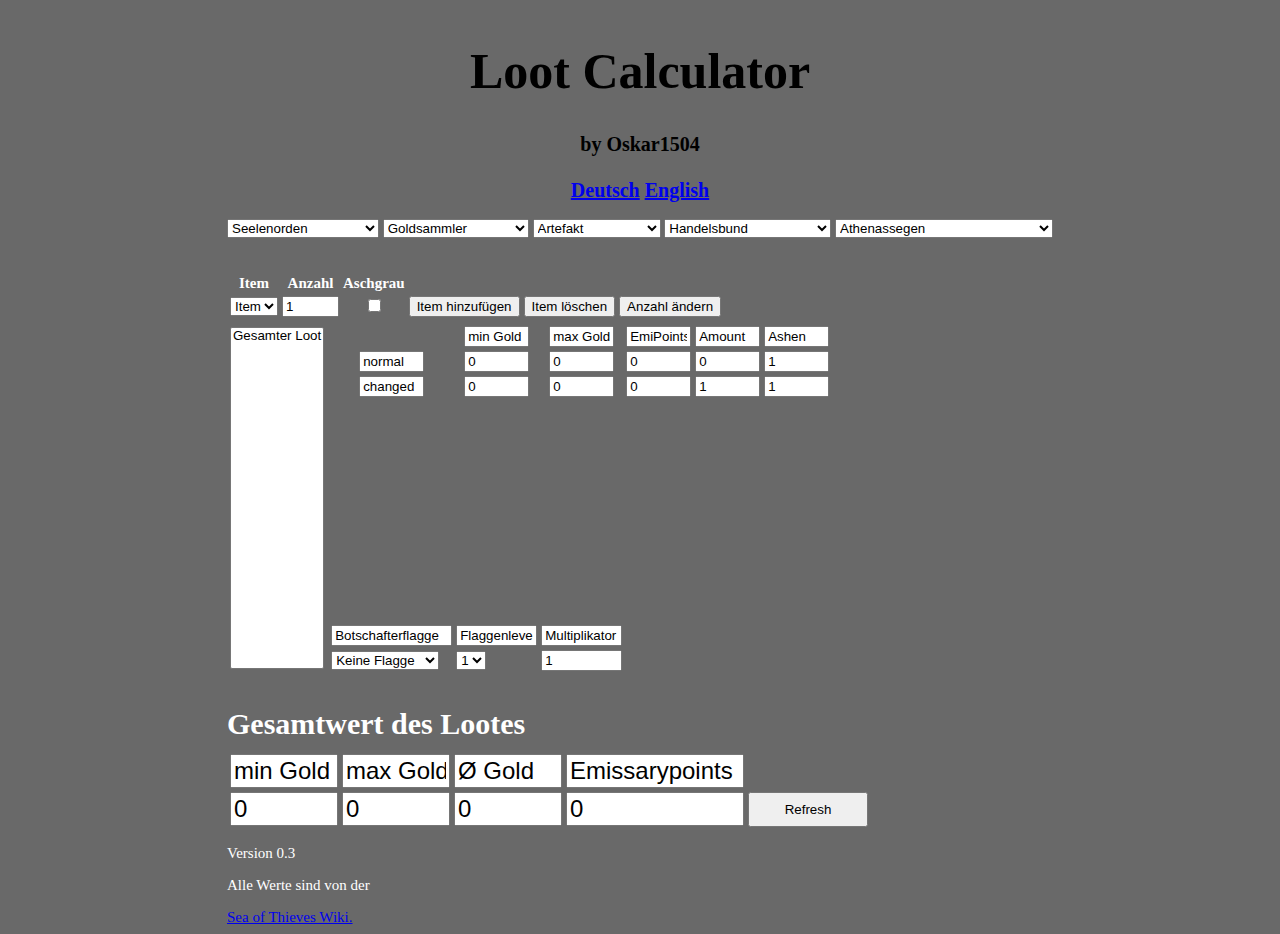
==== index.html @ 44f8442d "Update index.html" ====
<!DOCTYPE html>
<html>
	<head>
		<link rel = "stylesheet" href = "style.css" type = "text/css">
		<script src ="js/script.js"></script>
		<script src ="js/language.js"></script>
	</head>
	
	<body  class = "tooltip"  id = "inhalte-werden-zentriert">
		<div>
			<header>
			<h1 id = "text_h1">Loot Calculator</h1>
			<h2>
				by Oskar1504
				<br><br>
				<a href = "#de" onclick = "deutsch();" >Deutsch</a>
				<a href = "#eng" onclick = "english();">English</a>
				<br>
			</h2>
			</header>
			<section>
				<div id = "listen">
					<select  onchange = "selectitem(this)">
						<option id = "text_liste_seelenorden" value = "0,0,0,0,0">Seelenorden</option>
						<option id = "s1" class = "oos" value = "90,180,507,1,1">Verdorbener Schädel</option>
						<option id = "s2" class = "oos" value = "180,350,1014,1,1">Ehrloser Schädel</option>
						<option id = "s3" class = "oos" value = "350,750,2025,1,1">Hasserfüllter Schädel</option>
						<option id = "s4" class = "oos" value = "750,1450,4050,1,1">Garstiger Schädel</option>
						<option value = "0,0,0,0,0">---------</option>
						<option id = "sks" class = "oos" value = "850,220,6075,1,1">Skelettkäptainschädel</option>
						<option id = "fs" class = "oos" value = "1800,4200,12150,1,1">Festungschädel</option>
					</select>
					<select  onchange = "selectitem(this)">
						<option id = "text_liste_goldsammler" value = "0,0,0,0,0">Goldsammler</option>
						<option id = "k1" class = "gh" value = "60,130,375,1,1">Schiffbrüchige Kiste</option>
						<option id = "k2" class = "gh" value = "140,260,750,1,1">Seefahrer Kiste</option>
						<option id = "k3" class = "gh" value = "280,520,1500,1,1">Plünderer Kiste</option>
						<option id = "k4" class = "gh" value = "580,1100,3000,1,1">Käptains Kiste</option>
						<option value = "0,0,0,0,0">---------</option>
						<option id = "skk" class = "gh" value = "850,1500,4500,1,1">Skelettkäptains Kiste</option>
						<option id = "fk" class = "gh" value = "1500,3000,9000,1,1">Festungskiste Kiste</option>
						<option value = "0,0,0,0,0">---------</option>
						<option id = "gk" class = "gh" value = "2200,2600,9000,1,1">Grogkiste</option>
						<option id = "hk" class = "gh" value = "3000,3500,12150,1,1">Heuelkiste</option>
						<option id = "wk" class = "gh" value = "3000,3500,12150,1,1">Wutkiste</option>
					</select>
					<select  onchange = "selectitem(this)" >
						<option id = "text_liste_atefakt" value = "0,0,0,0,0">Artefakt</option>
						<option id = "a1" class = "gh" value = "90,130,375,1,1">Bronze Artefakt</option>
						<option id = "a2" class = "gh" value = "140,260,750,1,1">Silber Artefakt</option>
						<option id = "a3" id = "w_kiste" class = "gh" value = "280,520,1500,1,1">Gold Artefakt</option>
						<option id = "a4" class = "gh" value = "580,1100,3000,1,1">Jeweled Artefakt</option>
						<option value = "0,0,0,0,0">---------</option>
						<option id = "ad1" class = "gh" value = "140,260,750,1,1">Roaring Goblet</option>
						<option id = "ad2" class = "gh" value = "280,520,1500,1,1">Brimstone Casket</option>
						<option id = "ad3" class = "gh" value = "580,1100,3000,1,1">Devil's Remnant</option>
						<option id = "ad4" class = "gh" value = "1100,2100,6000,1,1">Magma's Grail</option>
					</select>
					<select onchange = "selectitem(this)" >
						<option id = "text_liste_handelsbund" value = "0,0,0,0,0">Handelsbund</option>
						<option id = "t1" class = "tc" value = "100,200,675,1,1">Feiner Zucker</option>
						<option id = "t2" class = "tc" value = "260,470,1350,1,1">Seltener Tee</option>
						<option id = "t3" class = "tc" value = "500,100,2700,1,1">Exotische Seide</option>
						<option id = "t4" class = "tc" value = "1100,1900,5400,1,1">Seltene Kräuter</option>
						<option id = "t5" class = "tc" value = "2100,5400,16200,1,1">Uralter Knochenstaub</option>
						<option value = "0,0,0,0,0">---------</option>
						<option id = "td1" class = "tc" value = "260,470,1350,1,1">Vulkangestein</option>
						<option id = "td2" class = "tc" value = "500,1000,2700,1,1">Wertvolle Erze</option>
						<option id = "td3" class = "tc" value = "1100,1900,5400,1,1">Superseltene Mineralien</option>
						<option id = "td4" class = "tc" value = "2100,3600,10800,1,1">Superseltene Edelsteine</option>
						<option value = "0,0,0,0,0">---------</option>
						<option id = "tt1" class = "tc" value = "700,700,0,1,1">Pflanzen</option>
						<option id = "tt2" class = "tc" value = "700,700,0,1,1">Feiner Stoff</option>
						<option id = "tt3" class = "tc" value = "700,700,0,1,1">Rumflaschen</option>
						<option value = "0,0,0,0,0">---------</option>
						<option id = "tr1" class = "tc" value = "600,1100,3750,1,1">Obstkiste</option>
						<option id = "tr2" class = "tc" value = "600,1100,3750,1,1">Holzkiste</option>
						<option id = "tr3" class = "tc" value = "600,1100,3750,1,1">Kannonenkugelkiste</option>
						<option id = "tr4" class = "tc" value = "1100,2000,3750,1,1">Feuerkugelkiste</option>
						<option id = "tr5" class = "tc" value = "280,520,0,1,1">Munitionskiste</option>
					</select>
					<select onchange = "selectitem(this)">
						<option id = "text_liste_athena" value = "0,0,0,0,0">Athenassegen</option>
						<option id = "at1" class = "at" value = "4300,7000,13500,1,1">Athenakiste</option>
						<option id = "at2" class = "at" value = "8000,10000,27000,1,1">Aschgraue Athenakiste</option>
						<option value = "0,0,0,0,0">---------</option>
						<option id = "at3" class = "at" value = "570,620,1350,1,1">Legendärer Kelch</option>
						<option id = "at4" class = "at" value = "1400,1550,2700,1,1">Legendäres Relikt</option>
						<option value = "0,0,0,0,0">---------</option>
						<option id = "at5" class = "at" value = "570,620,1350,1,1">Legendärer verdorbener Schädel</option>
						<option id = "at6" class = "at" value = "1400,1550,2700,1,1">Legendärer garstiger Schädel</option>
						<option value = "0,0,0,0,0">---------</option>
						<option id = "at7" class = "at" value = "570,620,1350,1,1">Legendäre Kiste</option>
						<option id = "at8" class = "at" value = "3000,5000,5400,1,1">Legendäres Sprengfass</option>
					</select>
					<br><br>
					<div id "fehler">
						<input id = "alert_text" type = "text" value = "fehlermeldung" style = "display:none" size = "100" disabled>
					</div>
					<br>
					<table>
						<tr>
							<th id = "text_item" >Item</th>
							<th id = "text_anzahl" >Anzahl</th>
							<th id = "text_aschgrau" >Aschgrau</th>
						</tr>
						<tr>
							<td>
								<select id = "selecteditem">
									<option id = "item" size = "1" value = "0,0,0,0,0" name = "item">Item</option>
								</select>
							
							</td>
							<td><input type = "text" id = "amount" value = "1" size="4" onchange = "refreshdetailvalues();"></td>
							<td><center><input type = "checkbox" id = "ashen" onclick = "changeashen(this);" value = "ashen"></center></td>
							<td><button id = "b_additem" onclick = "additempre();">Item hinzufügen</button></td>
							<td><button id = "b_deleteitem" onclick = "deleteitem();">Item löschen </button></td>
							<td><button id = "b_change" onclick = "change();">Anzahl ändern</button></td>
						</tr>
					</table>
					
					<div>
						<table>
							<tr>
								
								<td>
									<select id = "output" size = "20" onChange = "selectoutputitem(this);")>
										<option id = "text_gesamter_loot" value = "0,0,0,0,0">Gesamter Loot</option>
									</select>
								</td>
								<td>
									<table id = "table_details">
										<tr>
											<th bgcolor="Dimgray" style="line-height:10px;" colspan=1>&nbsp;</th>
											<th><input readonly type = "text" value = "min Gold" size = "5"></th>
											<th><input readonly type = "text" value = "max Gold" size = "5"></th>
											<th><input readonly type = "text" value = "EmiPoints" size = "5"></th>
											<th><input readonly type = "text" value = "Amount" size = "5"></th>
											<th><input readonly type = "text" value = "Ashen" size = "5"></th>
										</tr>
										<tr>
											<th>
												<input class = "tooltip_content"readonly type = "text" value = "normal" size = "5">
												<input readonly class = "tooltip_content_hidden" type = "text" value = "Zeigt die Werte eines Items" size = "23">
											</th>
											<th><input readonly type = "text" id = "item_min" value = "0" size = "5"></th>
											<th><input readonly type = "text" id = "item_max" value = "0" size = "5"></th>
											<th><input readonly type = "text" id = "item_emipoints" value = "0" size = "5"></th>
											<th><input readonly type = "text" id = "item_amount" value = "0" size = "5"></th>
											<th><input readonly type = "text" id = "item_ashen" value = "1" size = "5"></th>
											
										</tr>
										<tr>
											<th>
												<input class = "tooltip_content" readonly type = "text" value = "changed" size = "5">
												<input readonly class = "tooltip_content_hidden" type = "text" value = "Zeigt die Werte des Items unter berücksichtigung der Anzahl/Aschgrau" size = "62">
											</th>
											<th><input readonly type = "text" id = "item_min_new" value = "0" size = "5"></th>
											<th><input readonly type = "text" id = "item_max_new" value = "0" size = "5"></th>
											<th><input readonly type = "text" id = "item_emipoints_new" value = "0" size = "5"></th>
											<th><input readonly type = "text" id = "item_amount_new" value = "1" size = "5"></th>
											<th><input readonly type = "text" id = "item_ashen_new" value = "1" size = "5"></th>
										</tr>
										<tr>
											<td bgcolor="Dimgray" style="line-height:220px;" colspan=3>&nbsp;</td>
										</tr>
										<tr >
											<td >
												<input readonly id = "text_flagge" class = "tooltip_content" type = "text" value = "Botschafterflagge" size = "12">
												<input readonly class = "tooltip_content_hidden" type = "text" value = "Auswählen unter welcher Botschafterflagge man fährt" size = "45">
											</td>
											<td>
												<input readonly id = "text_flaggenlevel" class = "tooltip_content" type = "text" value = "Flaggenlevel" size = "7">
												<input readonly class = "tooltip_content_hidden" type = "text" value = "Level der Botschafterflagge angeben" size = "30">
											</td>
											<td>
												<input readonly id = "text_multiplikator" class = "tooltip_content" type = "text" value = "Multiplikator" size = "7">
												<input readonly class = "tooltip_content_hidden" type = "text" value = "Ein Multiplikator den man einstellen kann, fals ein Event aktiv ist" size = "55">
											</td>
										</tr>
										<tr>
											<td>
												<select id = "flaggentyp" onchange ="refresh();">
													<option id = "keine_flagge">Keine Flagge</option>
													<option id = "oos_flagge">Seelenorden</option>
													<option id = "gh_flagge">Goldsammler</option>
													<option id = "tc_flagge">Handelsbund</option>
													<option id = "at_flagge">Athenassegen</option>
												</select>
												
											</td>
											<td>
												<select id = "flaggenlevel" onchange ="refresh();" >
													<option value = "1">1</option>
													<option value = "2">2</option>
													<option value = "3">3</option>
													<option value = "4">4</option>
													<option value = "5">5</option>
												</select>
											</td>
											<td><input type = "text" id = "multiplikator" value = "1" size = "7" onchange = "sum();"></td>
										</tr>
									</table>
								</td>
							</tr>
						</table>
					</div>
				</div>
				<h3 id = "text_gesamtwert_loot" >Gesamtwert des Lootes</h3>
				<table >
					<tr>
						<th><input readonly type = "lol" value = "min Gold" size = "5"></th>
						<th><input readonly type = "lol" value = "max Gold" size = "5"></th>
						<th><input readonly type = "lol" value = "Ø Gold" size = "5"></th>
						<th><input readonly type = "lol" value = "Emissarypoints" size = "10"></th>
					</tr>
					<tr>
						<th><input readonly type = "lol" id = "gesamt_min" value = "0" size = "5"></th>
						<th><input readonly type = "lol" id = "gesamt_max" value = "0" size = "5"></th>
						<th><input readonly type = "lol" id = "gesamt_gold" value = "0" size = "5"></th>
						<th><input readonly type = "lol" id = "gesamt_emipoints" value = "0" size = "10"></th>
						<td><button id = "b_refresh" style="height:35px;width:120px" onclick = "refresh();">Refresh</button></td>
					</tr>
				</table>
			</section>
			
			<footer>
				<p>Version 0.3</p>
				<p id = "text_disclaimer_1">Alle Werte sind von der</p><a href= "https://seaofthieves.gamepedia.com" title= "Sea of Thieves Wiki" target="_blank">Sea of Thieves Wiki.</a>
			</footer>
		</div>
	</body>
	<script>language()</script>
</html>
---- style.css ----
#inhalte-werden-zentriert {
  display: flex;
  align-items: center;
  justify-content: center;
}
#fehler{
	color: red;
	background-color: Coral;
}

input[type="lol"]
{
    font-size:24px;
}

body{
	background: Dimgray;
	font-size: 15px;
	color: white;
}

header{
	text-align: center;
	color: black;
}

h1{
	font-size: 50px;
}

h2{
	font-size: 20px;
}
h3{
	font-size: 30px;
	margin-bottom:10px;
}

.tooltip {
  position: relative;
}

.tooltip_content {
}
.tooltip_content:hover + .tooltip_content_hidden {
  opacity: 1;
}


.tooltip_content_hidden {
  position: absolute;
  margin-top: -35px;
  margin-left: -100px;
  opacity: 0;
  transition: opacity .1s ease-in .5s;
  color: black;
  font-weight: bold;
}
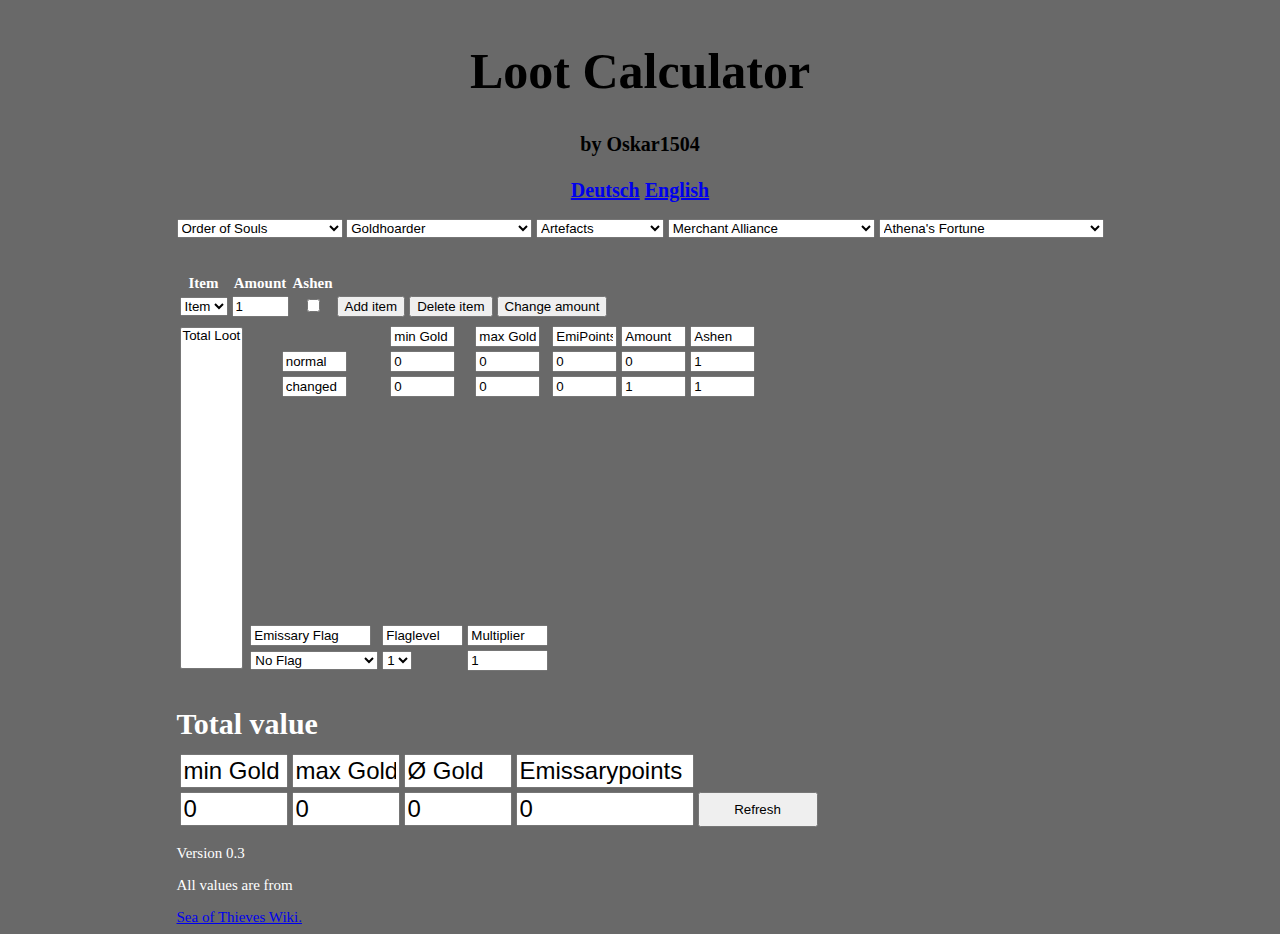
==== commit 8cc08e7c: "Update index.html" ====
--- a/index.html
+++ b/index.html
@@ -229,6 +229,7 @@
 				<p id = "text_disclaimer_1">Alle Werte sind von der</p><a href= "https://seaofthieves.gamepedia.com" title= "Sea of Thieves Wiki" target="_blank">Sea of Thieves Wiki.</a>
 			</footer>
 		</div>
+		<script>english();</script>
 	</body>
-	<script>language()</script>
+	
 </html>
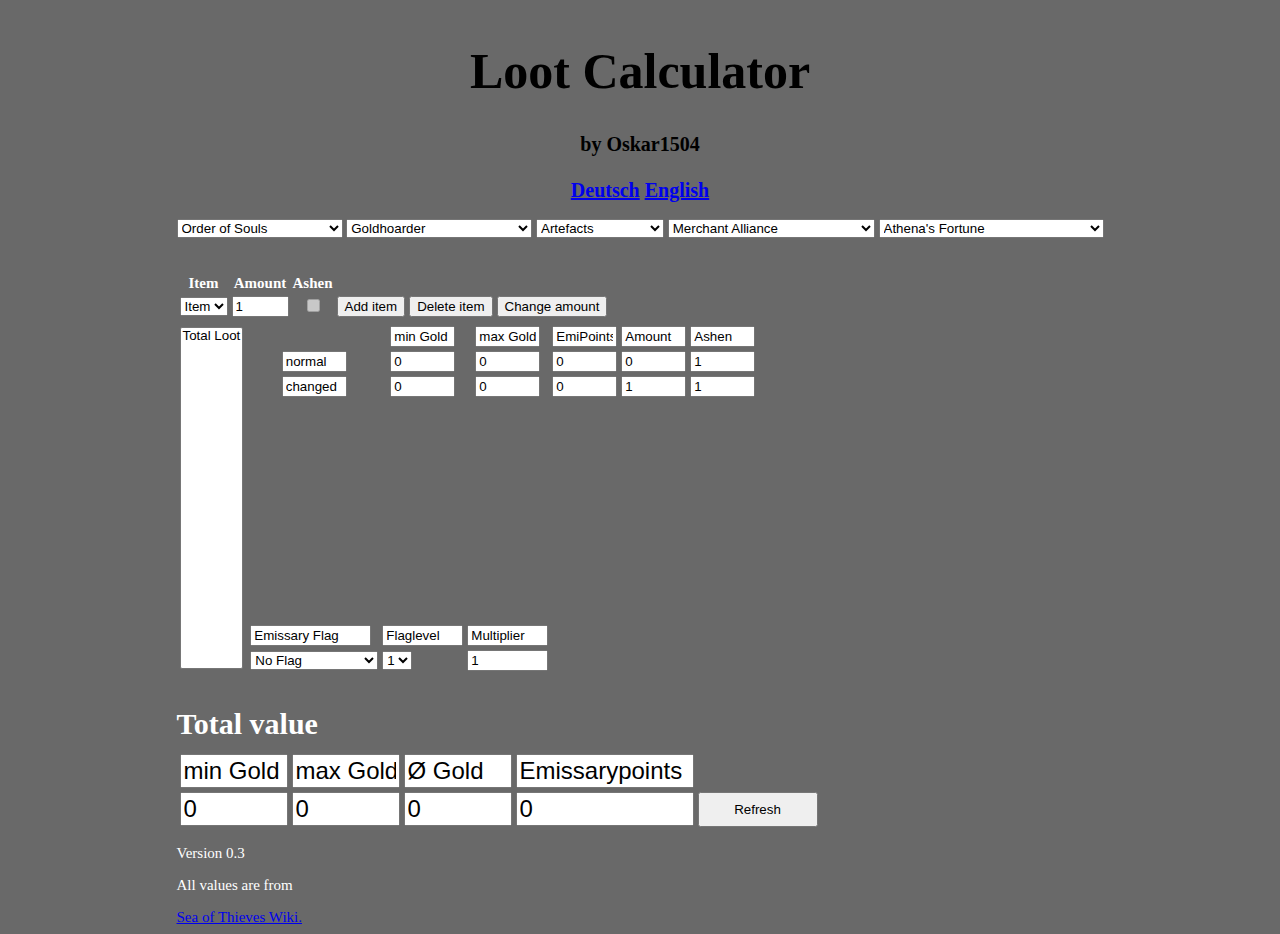
==== commit 659f9f67: "ashen beschränkung" ====
--- a/index.html
+++ b/index.html
@@ -20,7 +20,7 @@
 			</header>
 			<section>
 				<div id = "listen">
-					<select  onchange = "selectitem(this)">
+					<select id = "schadel" onchange = "selectitem(this)">
 						<option id = "text_liste_seelenorden" value = "0,0,0,0,0">Seelenorden</option>
 						<option id = "s1" class = "oos" value = "90,180,507,1,1">Verdorbener Schädel</option>
 						<option id = "s2" class = "oos" value = "180,350,1014,1,1">Ehrloser Schädel</option>
@@ -30,7 +30,7 @@
 						<option id = "sks" class = "oos" value = "850,220,6075,1,1">Skelettkäptainschädel</option>
 						<option id = "fs" class = "oos" value = "1800,4200,12150,1,1">Festungschädel</option>
 					</select>
-					<select  onchange = "selectitem(this)">
+					<select id = "kisten"  onchange = "selectitem(this)">
 						<option id = "text_liste_goldsammler" value = "0,0,0,0,0">Goldsammler</option>
 						<option id = "k1" class = "gh" value = "60,130,375,1,1">Schiffbrüchige Kiste</option>
 						<option id = "k2" class = "gh" value = "140,260,750,1,1">Seefahrer Kiste</option>
@@ -48,7 +48,7 @@
 						<option id = "text_liste_atefakt" value = "0,0,0,0,0">Artefakt</option>
 						<option id = "a1" class = "gh" value = "90,130,375,1,1">Bronze Artefakt</option>
 						<option id = "a2" class = "gh" value = "140,260,750,1,1">Silber Artefakt</option>
-						<option id = "a3" id = "w_kiste" class = "gh" value = "280,520,1500,1,1">Gold Artefakt</option>
+						<option id = "a3" class = "gh" value = "280,520,1500,1,1">Gold Artefakt</option>
 						<option id = "a4" class = "gh" value = "580,1100,3000,1,1">Jeweled Artefakt</option>
 						<option value = "0,0,0,0,0">---------</option>
 						<option id = "ad1" class = "gh" value = "140,260,750,1,1">Roaring Goblet</option>
@@ -112,7 +112,7 @@
 							
 							</td>
 							<td><input type = "text" id = "amount" value = "1" size="4" onchange = "refreshdetailvalues();"></td>
-							<td><center><input type = "checkbox" id = "ashen" onclick = "changeashen(this);" value = "ashen"></center></td>
+							<td><center><input disabled type = "checkbox" id = "ashen" onclick = "changeashen(this);" value = "ashen"></center></td>
 							<td><button id = "b_additem" onclick = "additempre();">Item hinzufügen</button></td>
 							<td><button id = "b_deleteitem" onclick = "deleteitem();">Item löschen </button></td>
 							<td><button id = "b_change" onclick = "change();">Anzahl ändern</button></td>
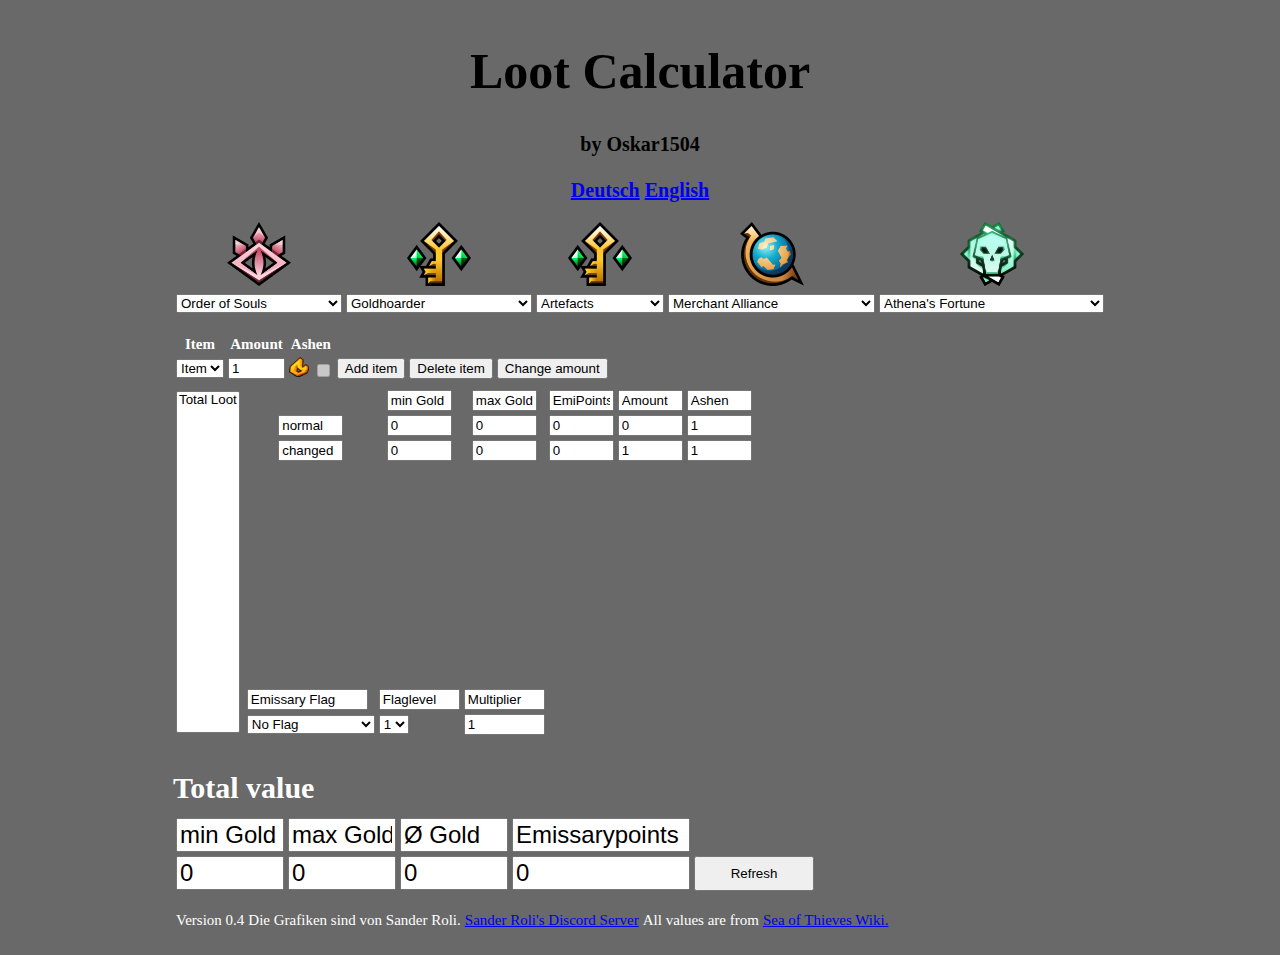
==== commit 7454ae18: "v0.4 icons" ====
--- a/index.html
+++ b/index.html
@@ -2,6 +2,7 @@
 <html>
 	<head>
 		<link rel = "stylesheet" href = "style.css" type = "text/css">
+		<link rel = "icon" href = "icon.png" type = "image/x-icon">
 		<script src ="js/script.js"></script>
 		<script src ="js/language.js"></script>
 	</head>
@@ -9,9 +10,12 @@
 	<body  class = "tooltip"  id = "inhalte-werden-zentriert">
 		<div>
 			<header>
-			<h1 id = "text_h1">Loot Calculator</h1>
+			<h1 id = "text_h1">
+			Loot Calculator
+			</h1>
 			<h2>
 				by Oskar1504
+				
 				<br><br>
 				<a href = "#de" onclick = "deutsch();" >Deutsch</a>
 				<a href = "#eng" onclick = "english();">English</a>
@@ -19,85 +23,107 @@
 			</h2>
 			</header>
 			<section>
-				<div id = "listen">
-					<select id = "schadel" onchange = "selectitem(this)">
-						<option id = "text_liste_seelenorden" value = "0,0,0,0,0">Seelenorden</option>
-						<option id = "s1" class = "oos" value = "90,180,507,1,1">Verdorbener Schädel</option>
-						<option id = "s2" class = "oos" value = "180,350,1014,1,1">Ehrloser Schädel</option>
-						<option id = "s3" class = "oos" value = "350,750,2025,1,1">Hasserfüllter Schädel</option>
-						<option id = "s4" class = "oos" value = "750,1450,4050,1,1">Garstiger Schädel</option>
-						<option value = "0,0,0,0,0">---------</option>
-						<option id = "sks" class = "oos" value = "850,220,6075,1,1">Skelettkäptainschädel</option>
-						<option id = "fs" class = "oos" value = "1800,4200,12150,1,1">Festungschädel</option>
-					</select>
-					<select id = "kisten"  onchange = "selectitem(this)">
-						<option id = "text_liste_goldsammler" value = "0,0,0,0,0">Goldsammler</option>
-						<option id = "k1" class = "gh" value = "60,130,375,1,1">Schiffbrüchige Kiste</option>
-						<option id = "k2" class = "gh" value = "140,260,750,1,1">Seefahrer Kiste</option>
-						<option id = "k3" class = "gh" value = "280,520,1500,1,1">Plünderer Kiste</option>
-						<option id = "k4" class = "gh" value = "580,1100,3000,1,1">Käptains Kiste</option>
-						<option value = "0,0,0,0,0">---------</option>
-						<option id = "skk" class = "gh" value = "850,1500,4500,1,1">Skelettkäptains Kiste</option>
-						<option id = "fk" class = "gh" value = "1500,3000,9000,1,1">Festungskiste Kiste</option>
-						<option value = "0,0,0,0,0">---------</option>
-						<option id = "gk" class = "gh" value = "2200,2600,9000,1,1">Grogkiste</option>
-						<option id = "hk" class = "gh" value = "3000,3500,12150,1,1">Heuelkiste</option>
-						<option id = "wk" class = "gh" value = "3000,3500,12150,1,1">Wutkiste</option>
-					</select>
-					<select  onchange = "selectitem(this)" >
-						<option id = "text_liste_atefakt" value = "0,0,0,0,0">Artefakt</option>
-						<option id = "a1" class = "gh" value = "90,130,375,1,1">Bronze Artefakt</option>
-						<option id = "a2" class = "gh" value = "140,260,750,1,1">Silber Artefakt</option>
-						<option id = "a3" class = "gh" value = "280,520,1500,1,1">Gold Artefakt</option>
-						<option id = "a4" class = "gh" value = "580,1100,3000,1,1">Jeweled Artefakt</option>
-						<option value = "0,0,0,0,0">---------</option>
-						<option id = "ad1" class = "gh" value = "140,260,750,1,1">Roaring Goblet</option>
-						<option id = "ad2" class = "gh" value = "280,520,1500,1,1">Brimstone Casket</option>
-						<option id = "ad3" class = "gh" value = "580,1100,3000,1,1">Devil's Remnant</option>
-						<option id = "ad4" class = "gh" value = "1100,2100,6000,1,1">Magma's Grail</option>
-					</select>
-					<select onchange = "selectitem(this)" >
-						<option id = "text_liste_handelsbund" value = "0,0,0,0,0">Handelsbund</option>
-						<option id = "t1" class = "tc" value = "100,200,675,1,1">Feiner Zucker</option>
-						<option id = "t2" class = "tc" value = "260,470,1350,1,1">Seltener Tee</option>
-						<option id = "t3" class = "tc" value = "500,100,2700,1,1">Exotische Seide</option>
-						<option id = "t4" class = "tc" value = "1100,1900,5400,1,1">Seltene Kräuter</option>
-						<option id = "t5" class = "tc" value = "2100,5400,16200,1,1">Uralter Knochenstaub</option>
-						<option value = "0,0,0,0,0">---------</option>
-						<option id = "td1" class = "tc" value = "260,470,1350,1,1">Vulkangestein</option>
-						<option id = "td2" class = "tc" value = "500,1000,2700,1,1">Wertvolle Erze</option>
-						<option id = "td3" class = "tc" value = "1100,1900,5400,1,1">Superseltene Mineralien</option>
-						<option id = "td4" class = "tc" value = "2100,3600,10800,1,1">Superseltene Edelsteine</option>
-						<option value = "0,0,0,0,0">---------</option>
-						<option id = "tt1" class = "tc" value = "700,700,0,1,1">Pflanzen</option>
-						<option id = "tt2" class = "tc" value = "700,700,0,1,1">Feiner Stoff</option>
-						<option id = "tt3" class = "tc" value = "700,700,0,1,1">Rumflaschen</option>
-						<option value = "0,0,0,0,0">---------</option>
-						<option id = "tr1" class = "tc" value = "600,1100,3750,1,1">Obstkiste</option>
-						<option id = "tr2" class = "tc" value = "600,1100,3750,1,1">Holzkiste</option>
-						<option id = "tr3" class = "tc" value = "600,1100,3750,1,1">Kannonenkugelkiste</option>
-						<option id = "tr4" class = "tc" value = "1100,2000,3750,1,1">Feuerkugelkiste</option>
-						<option id = "tr5" class = "tc" value = "280,520,0,1,1">Munitionskiste</option>
-					</select>
-					<select onchange = "selectitem(this)">
-						<option id = "text_liste_athena" value = "0,0,0,0,0">Athenassegen</option>
-						<option id = "at1" class = "at" value = "4300,7000,13500,1,1">Athenakiste</option>
-						<option id = "at2" class = "at" value = "8000,10000,27000,1,1">Aschgraue Athenakiste</option>
-						<option value = "0,0,0,0,0">---------</option>
-						<option id = "at3" class = "at" value = "570,620,1350,1,1">Legendärer Kelch</option>
-						<option id = "at4" class = "at" value = "1400,1550,2700,1,1">Legendäres Relikt</option>
-						<option value = "0,0,0,0,0">---------</option>
-						<option id = "at5" class = "at" value = "570,620,1350,1,1">Legendärer verdorbener Schädel</option>
-						<option id = "at6" class = "at" value = "1400,1550,2700,1,1">Legendärer garstiger Schädel</option>
-						<option value = "0,0,0,0,0">---------</option>
-						<option id = "at7" class = "at" value = "570,620,1350,1,1">Legendäre Kiste</option>
-						<option id = "at8" class = "at" value = "3000,5000,5400,1,1">Legendäres Sprengfass</option>
-					</select>
-					<br><br>
+				<div>
+					<table>
+						<tr>
+							<td align = "center"><img src = "bilder/rep-Orderofsouls.png" width = "64" height = "64" ></td>
+							<td align = "center"><img src = "bilder/rep-Goldhoarder.png" width = "64" height = "64" ></td>
+							<td align = "center"><img src = "bilder/rep-Goldhoarder.png" width = "64" height = "64" ></td>
+							<td align = "center"><img src = "bilder/rep-Merchant.png" width = "64" height = "64" ></td>
+							<td align = "center"><img src = "bilder/rep-Athena.png" width = "64" height = "64" ></td>
+						</tr>
+						<tr>
+							<td>
+								<select id = "schadel" onchange = "selectitem(this)">
+									<option id = "text_liste_seelenorden" value = "0,0,0,0,0">Seelenorden</option>
+									<option id = "s1" class = "oos" value = "90,180,507,1,1">Verdorbener Schädel</option>
+									<option id = "s2" class = "oos" value = "180,350,1014,1,1">Ehrloser Schädel</option>
+									<option id = "s3" class = "oos" value = "350,750,2025,1,1">Hasserfüllter Schädel</option>
+									<option id = "s4" class = "oos" value = "750,1450,4050,1,1">Garstiger Schädel</option>
+									<option value = "0,0,0,0,0">---------</option>
+									<option id = "sks" class = "oos" value = "850,220,6075,1,1">Skelettkäptainschädel</option>
+									<option id = "fs" class = "oos" value = "1800,4200,12150,1,1">Festungschädel</option>
+								</select>
+							</td>
+							<td>
+								<select id = "kisten"  onchange = "selectitem(this)">
+									<option id = "text_liste_goldsammler" value = "0,0,0,0,0">Goldsammler</option>
+									<option id = "k1" class = "gh" value = "60,130,375,1,1">Schiffbrüchige Kiste</option>
+									<option id = "k2" class = "gh" value = "140,260,750,1,1">Seefahrer Kiste</option>
+									<option id = "k3" class = "gh" value = "280,520,1500,1,1">Plünderer Kiste</option>
+									<option id = "k4" class = "gh" value = "580,1100,3000,1,1">Käptains Kiste</option>
+									<option value = "0,0,0,0,0">---------</option>
+									<option id = "skk" class = "gh" value = "850,1500,4500,1,1">Skelettkäptains Kiste</option>
+									<option id = "fk" class = "gh" value = "1500,3000,9000,1,1">Festungskiste Kiste</option>
+									<option value = "0,0,0,0,0">---------</option>
+									<option id = "gk" class = "gh" value = "2200,2600,9000,1,1">Grogkiste</option>
+									<option id = "hk" class = "gh" value = "3000,3500,12150,1,1">Heuelkiste</option>
+									<option id = "wk" class = "gh" value = "3000,3500,12150,1,1">Wutkiste</option>
+								</select>
+							</td>
+							<td>
+								<select  onchange = "selectitem(this)" >
+									<option id = "text_liste_atefakt" value = "0,0,0,0,0">Artefakt</option>
+									<option id = "a1" class = "gh" value = "90,130,375,1,1">Bronze Artefakt</option>
+									<option id = "a2" class = "gh" value = "140,260,750,1,1">Silber Artefakt</option>
+									<option id = "a3" class = "gh" value = "280,520,1500,1,1">Gold Artefakt</option>
+									<option id = "a4" class = "gh" value = "580,1100,3000,1,1">Jeweled Artefakt</option>
+									<option value = "0,0,0,0,0">---------</option>
+									<option id = "ad1" class = "gh" value = "140,260,750,1,1">Roaring Goblet</option>
+									<option id = "ad2" class = "gh" value = "280,520,1500,1,1">Brimstone Casket</option>
+									<option id = "ad3" class = "gh" value = "580,1100,3000,1,1">Devil's Remnant</option>
+									<option id = "ad4" class = "gh" value = "1100,2100,6000,1,1">Magma's Grail</option>
+								</select>
+							</td>
+							<td>
+								<select onchange = "selectitem(this)" >
+									<option id = "text_liste_handelsbund" value = "0,0,0,0,0">Handelsbund</option>
+									<option id = "t1" class = "tc" value = "100,200,675,1,1">Feiner Zucker</option>
+									<option id = "t2" class = "tc" value = "260,470,1350,1,1">Seltener Tee</option>
+									<option id = "t3" class = "tc" value = "500,100,2700,1,1">Exotische Seide</option>
+									<option id = "t4" class = "tc" value = "1100,1900,5400,1,1">Seltene Kräuter</option>
+									<option id = "t5" class = "tc" value = "2100,5400,16200,1,1">Uralter Knochenstaub</option>
+									<option value = "0,0,0,0,0">---------</option>
+									<option id = "td1" class = "tc" value = "260,470,1350,1,1">Vulkangestein</option>
+									<option id = "td2" class = "tc" value = "500,1000,2700,1,1">Wertvolle Erze</option>
+									<option id = "td3" class = "tc" value = "1100,1900,5400,1,1">Superseltene Mineralien</option>
+									<option id = "td4" class = "tc" value = "2100,3600,10800,1,1">Superseltene Edelsteine</option>
+									<option value = "0,0,0,0,0">---------</option>
+									<option id = "tt1" class = "tc" value = "700,700,0,1,1">Pflanzen</option>
+									<option id = "tt2" class = "tc" value = "700,700,0,1,1">Feiner Stoff</option>
+									<option id = "tt3" class = "tc" value = "700,700,0,1,1">Rumflaschen</option>
+									<option value = "0,0,0,0,0">---------</option>
+									<option id = "tr1" class = "tc" value = "600,1100,3750,1,1">Obstkiste</option>
+									<option id = "tr2" class = "tc" value = "600,1100,3750,1,1">Holzkiste</option>
+									<option id = "tr3" class = "tc" value = "600,1100,3750,1,1">Kannonenkugelkiste</option>
+									<option id = "tr4" class = "tc" value = "1100,2000,3750,1,1">Feuerkugelkiste</option>
+									<option id = "tr5" class = "tc" value = "280,520,0,1,1">Munitionskiste</option>
+								</select>
+							</td>
+							<td>
+								<select onchange = "selectitem(this)">
+									<option id = "text_liste_athena" value = "0,0,0,0,0">Athenassegen</option>
+									<option id = "at1" class = "at" value = "4300,7000,13500,1,1">Athenakiste</option>
+									<option id = "at2" class = "at" value = "8000,10000,27000,1,1">Aschgraue Athenakiste</option>
+									<option value = "0,0,0,0,0">---------</option>
+									<option id = "at3" class = "at" value = "570,620,1350,1,1">Legendärer Kelch</option>
+									<option id = "at4" class = "at" value = "1400,1550,2700,1,1">Legendäres Relikt</option>
+									<option value = "0,0,0,0,0">---------</option>
+									<option id = "at5" class = "at" value = "570,620,1350,1,1">Legendärer verdorbener Schädel</option>
+									<option id = "at6" class = "at" value = "1400,1550,2700,1,1">Legendärer garstiger Schädel</option>
+									<option value = "0,0,0,0,0">---------</option>
+									<option id = "at7" class = "at" value = "570,620,1350,1,1">Legendäre Kiste</option>
+									<option id = "at8" class = "at" value = "3000,5000,5400,1,1">Legendäres Sprengfass</option>
+								</select>
+							</td>
+						</tr>
+					</table>
+					<br>
+					<!--<br>
 					<div id "fehler">
 						<input id = "alert_text" type = "text" value = "fehlermeldung" style = "display:none" size = "100" disabled>
 					</div>
-					<br>
+					<br>-->
 					<table>
 						<tr>
 							<th id = "text_item" >Item</th>
@@ -112,7 +138,12 @@
 							
 							</td>
 							<td><input type = "text" id = "amount" value = "1" size="4" onchange = "refreshdetailvalues();"></td>
-							<td><center><input disabled type = "checkbox" id = "ashen" onclick = "changeashen(this);" value = "ashen"></center></td>
+							<td>
+								<center>
+									<img src = "bilder/ashen.png" width = "20" height = "20" >
+									<input disabled type = "checkbox" id = "ashen" onclick = "changeashen(this);" value = "ashen">
+								</center>
+							</td>
 							<td><button id = "b_additem" onclick = "additempre();">Item hinzufügen</button></td>
 							<td><button id = "b_deleteitem" onclick = "deleteitem();">Item löschen </button></td>
 							<td><button id = "b_change" onclick = "change();">Anzahl ändern</button></td>
@@ -225,8 +256,25 @@
 			</section>
 			
 			<footer>
-				<p>Version 0.3</p>
-				<p id = "text_disclaimer_1">Alle Werte sind von der</p><a href= "https://seaofthieves.gamepedia.com" title= "Sea of Thieves Wiki" target="_blank">Sea of Thieves Wiki.</a>
+				<table>
+					<tr>
+						<td>
+								<p>Version 0.4</p>
+						</td>
+						<td>
+							<p id = "text_disclaimer_2">Die Grafiken sind von Sander Roli.</P>
+						</td>
+						<td>
+							<a href= "https://discord.gg/SrFPyQD" title= "Sander Roli's Discord" target="_blank">Sander Roli's Discord Server </a>
+						</td>
+						<td>
+							<p id = "text_disclaimer_1">Alle Werte sind von der</p>
+						</td>
+						<td>
+							<a href= "https://seaofthieves.gamepedia.com" title= "Sea of Thieves Wiki" target="_blank"> Sea of Thieves Wiki.</a>
+						</td>
+					</tr>
+				</table>
 			</footer>
 		</div>
 		<script>english();</script>
--- a/style.css
+++ b/style.css
@@ -36,6 +36,11 @@
 	margin-bottom:10px;
 }
 
+.headline{
+	
+	vertical-align : middle;
+}
+
 .tooltip {
   position: relative;
 }
@@ -55,4 +60,4 @@
   transition: opacity .1s ease-in .5s;
   color: black;
   font-weight: bold;
-}+}
